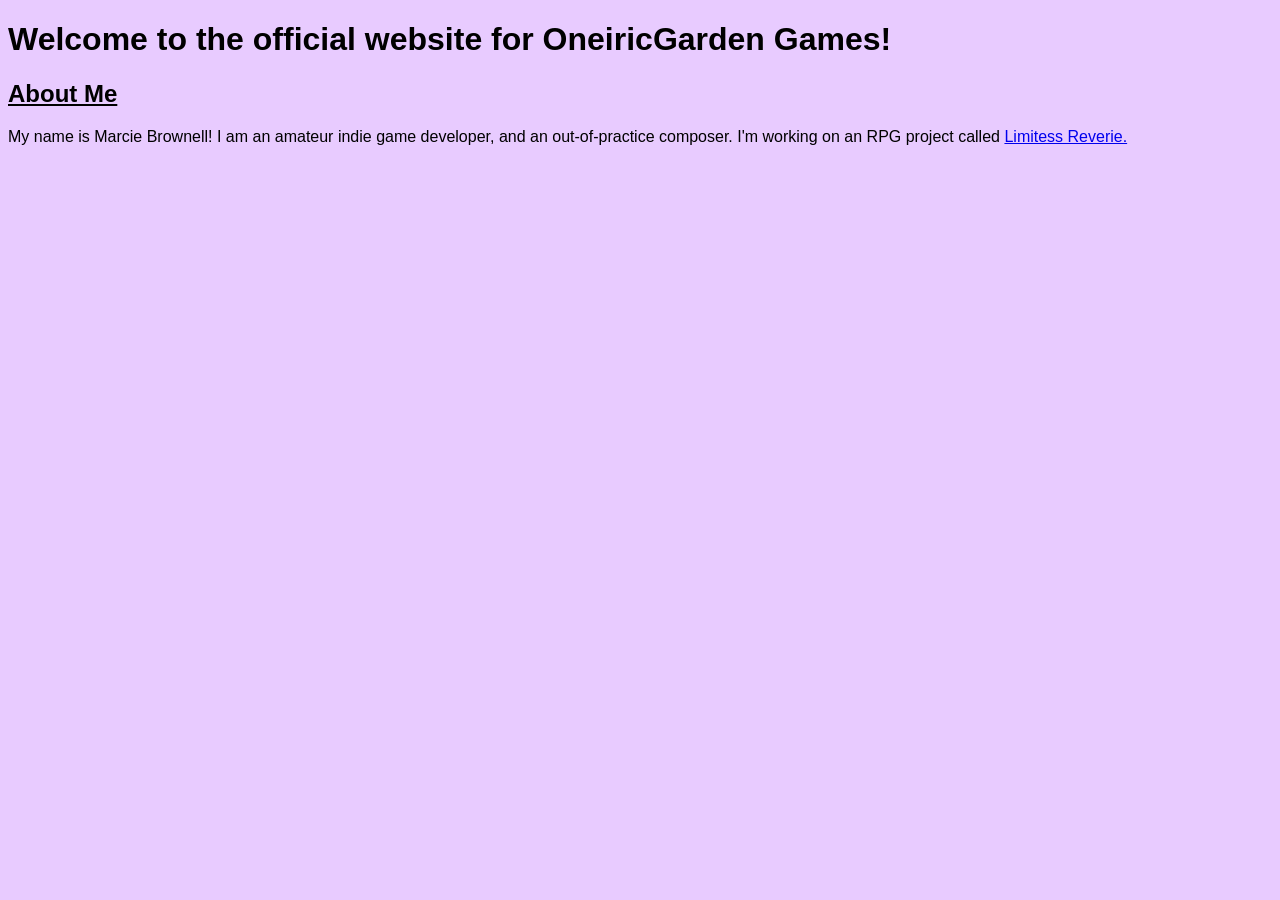
==== oneiricgarden.html @ 3e8519fe "These are the HTML and CSS files" ====
<!doctype HTML>
    <head>
        <meta chatset="utf-8">
        <link rel="stylesheet" href="dreamgarden.css">
        <title>OneiricGarden - Homepage</title>
    </head>
    <body>
        <div id="welcome">
            <h1>Welcome to the official website for OneiricGarden Games!</h1>
            <h2><u>About Me</u></h2>
            <p>My name is Marcie Brownell! I am an amateur indie game developer, and an out-of-practice composer. I'm working on an RPG project called <a href="placeholder">Limitess Reverie.</a></p>
        </div>
    <div>

    </div>
        </div> 
    </body>
</html>
---- dreamgarden.css ----
:root{
    background-color: rgb(232, 203, 255);
    font-family: 'Rubik', sans-serif;
}
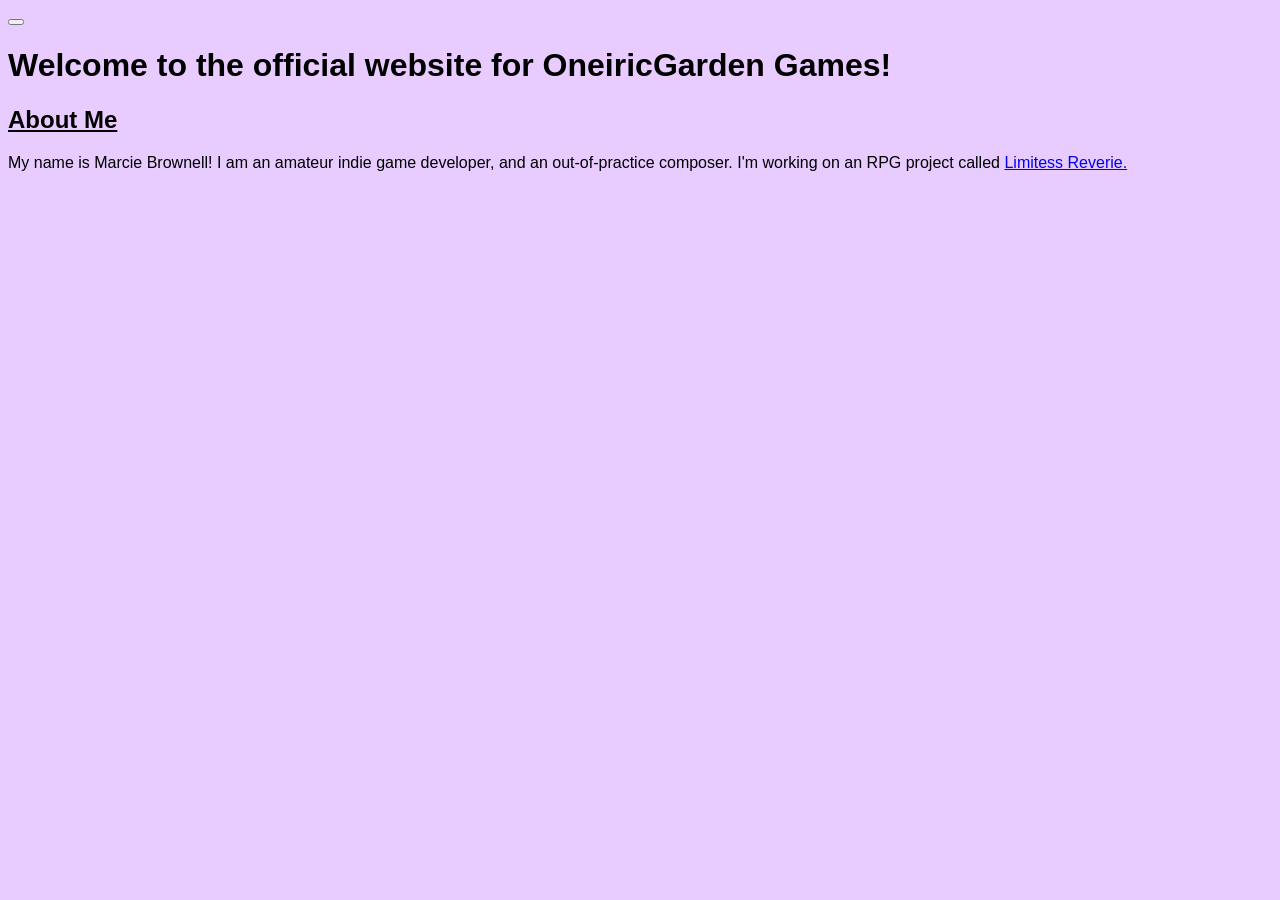
==== commit c7827f2f: "i wrote more shit" ====
--- a/oneiricgarden.html
+++ b/oneiricgarden.html
@@ -1,18 +1,34 @@
 <!doctype HTML>
-    <head>
-        <meta chatset="utf-8">
-        <link rel="stylesheet" href="dreamgarden.css">
-        <title>OneiricGarden - Homepage</title>
-    </head>
-    <body>
+
+<head>
+    <meta chatset="utf-8">
+    <link rel="stylesheet" href="dreamgarden.css">
+    <title>OneiricGarden - Homepage</title>
+</head>
+
+<body>
+    <header>
+        <button></button>
+    </header>
+    <main>
         <div id="welcome">
             <h1>Welcome to the official website for OneiricGarden Games!</h1>
             <h2><u>About Me</u></h2>
-            <p>My name is Marcie Brownell! I am an amateur indie game developer, and an out-of-practice composer. I'm working on an RPG project called <a href="placeholder">Limitess Reverie.</a></p>
+            <p>My name is Marcie Brownell! I am an amateur indie game developer, and an out-of-practice composer. I'm
+                working on an RPG project called <a href="placeholder">Limitess Reverie.</a></p>
         </div>
+    </main>
+    <footer>
+
+    </footer>
+    <nav>
+
+    </nav>
+
     <div>
 
     </div>
-        </div> 
-    </body>
+    </div>
+</body>
+
 </html>
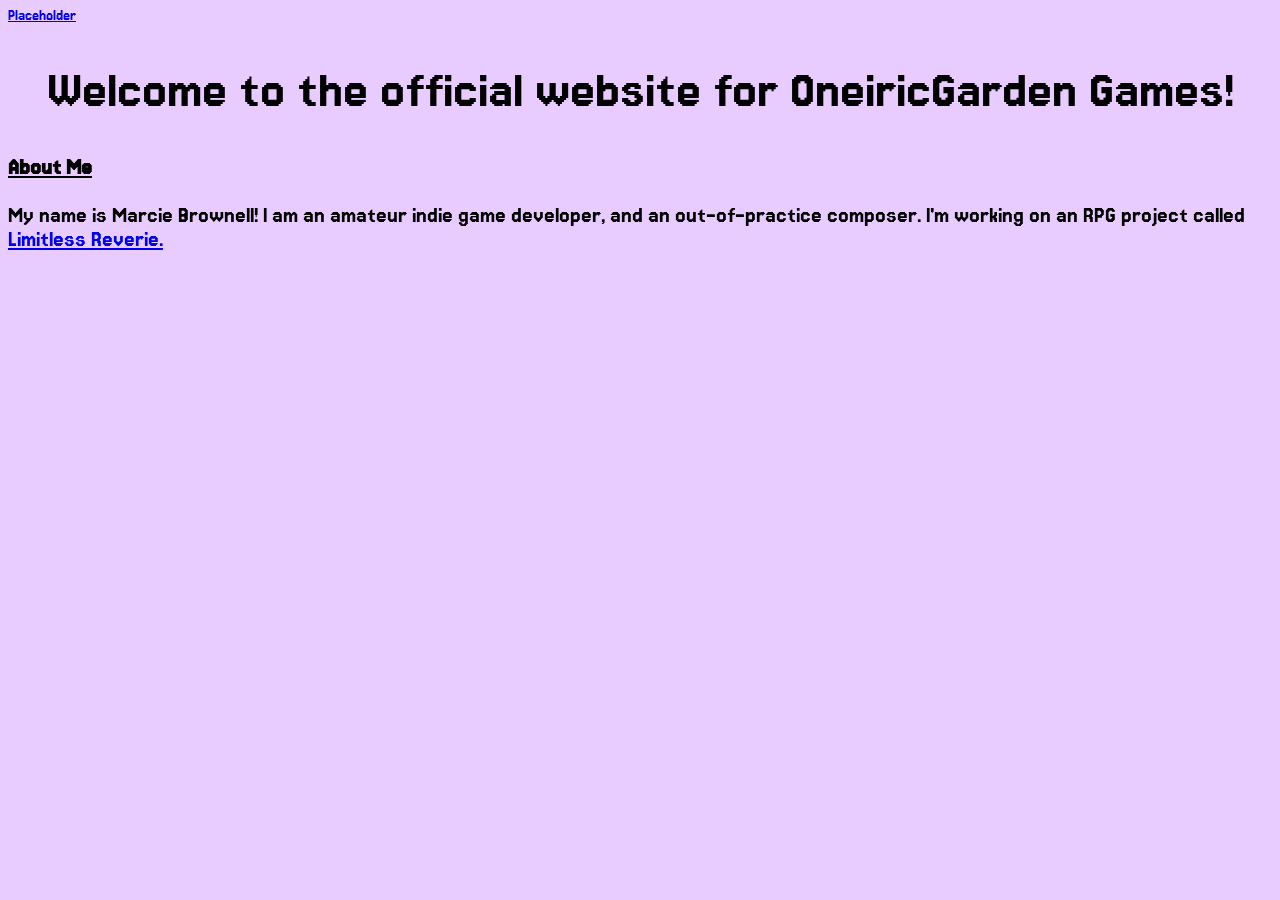
==== commit d7a5937c: "general improvement (thanks gavdawg)" ====
--- a/oneiricgarden.html
+++ b/oneiricgarden.html
@@ -1,34 +1,33 @@
-<!doctype HTML>
+<!doctype html>
+<html>
+  <head>
+    <meta chatset="utf-8" />
+    <link rel="stylesheet" href="dreamgarden.css" />
+    <title>OneiricGarden - Homepage</title>
+    <link rel="preconnect" href="https://fonts.googleapis.com" />
+    <link rel="preconnect" href="https://fonts.gstatic.com" crossorigin />
+    <link
+      href="https://fonts.googleapis.com/css2?family=Jersey+15&display=swap"
+      rel="stylesheet"
+    />
+  </head>
 
-<head>
-    <meta chatset="utf-8">
-    <link rel="stylesheet" href="dreamgarden.css">
-    <title>OneiricGarden - Homepage</title>
-</head>
-
-<body>
-    <header>
-        <button></button>
+  <body>
+    <header class="header">
+      <a href="#">Placeholder</a>
     </header>
     <main>
-        <div id="welcome">
-            <h1>Welcome to the official website for OneiricGarden Games!</h1>
-            <h2><u>About Me</u></h2>
-            <p>My name is Marcie Brownell! I am an amateur indie game developer, and an out-of-practice composer. I'm
-                working on an RPG project called <a href="placeholder">Limitess Reverie.</a></p>
-        </div>
+      <div class="text-content">
+        <h1>Welcome to the official website for OneiricGarden Games!</h1>
+        <h2><u>About Me</u></h2>
+        <p>
+          My name is Marcie Brownell! I am an amateur indie game developer, and
+          an out-of-practice composer. I'm working on an RPG project called
+          <a href="#">Limitless Reverie.</a>
+        </p>
+      </div>
     </main>
-    <footer>
-
-    </footer>
-    <nav>
-
-    </nav>
-
-    <div>
-
-    </div>
-    </div>
-</body>
-
-</html>+    <footer></footer>
+    <nav></nav>
+  </body>
+</html>
--- a/dreamgarden.css
+++ b/dreamgarden.css
@@ -1,4 +1,32 @@
-:root{
-    background-color: rgb(232, 203, 255);
-    font-family: 'Rubik', sans-serif;
-}+body {
+  background-color: rgb(232, 203, 255);
+  font-family: "Jersey 15", "Rubik", sans-serif;
+  font-weight: 400;
+  font-style: normal;
+  font-size: 12pt;
+}
+
+/* Text Content */
+.text-content {
+  font-size: 1em;
+}
+
+.text-content > h1 {
+  text-align: center;
+  width: 100%;
+  font-size: 3.5em;
+  font-weight: 300;
+}
+
+.text-content > p,
+.text-content > h2 {
+  font-size: 1.5em;
+}
+
+/* Header */
+.header {
+}
+
+.header > a {
+  font-family: "Jersey 15", "Rubik", sans-serif;
+}
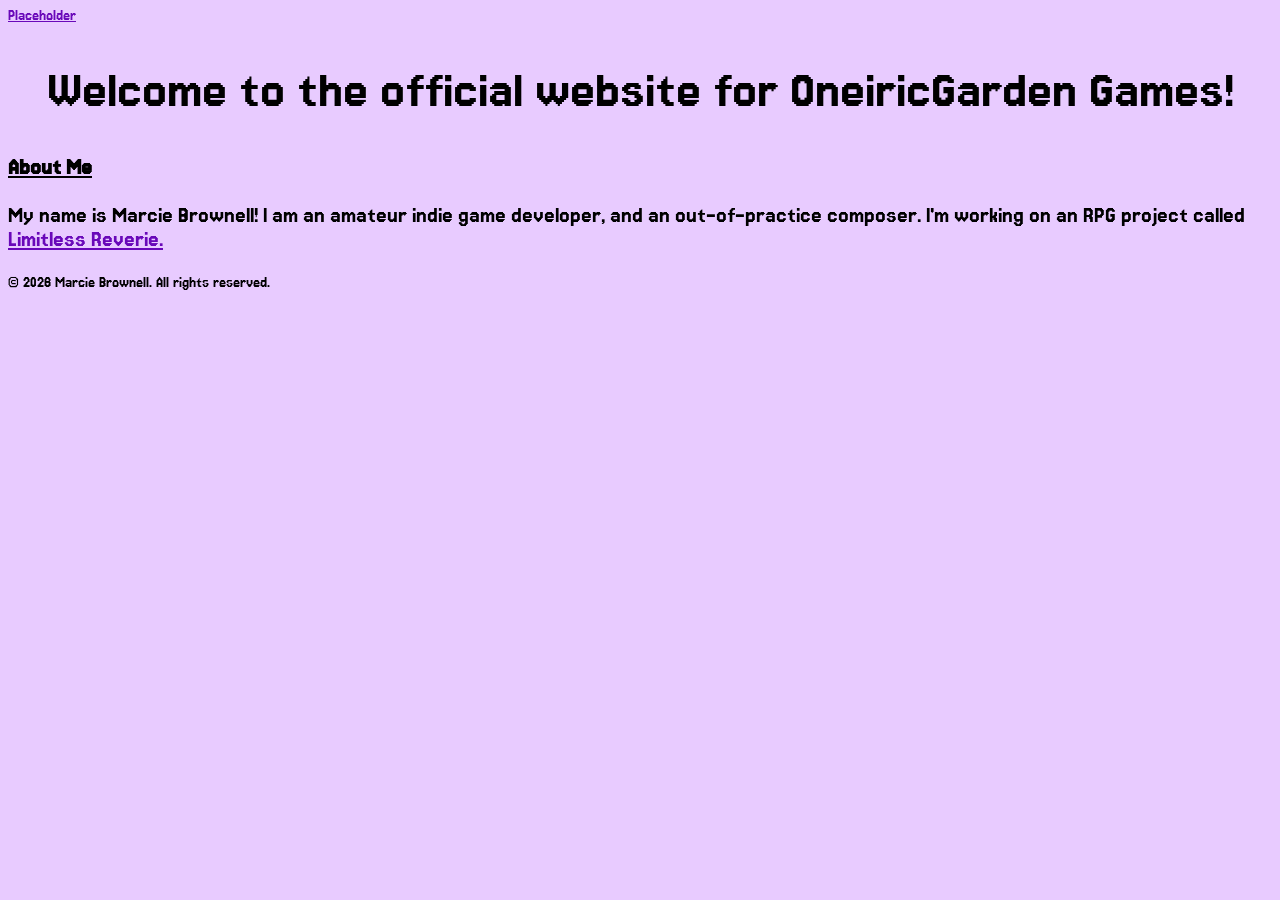
==== commit 59ce8115: "added footer and link coloring" ====
--- a/oneiricgarden.html
+++ b/oneiricgarden.html
@@ -27,7 +27,7 @@
         </p>
       </div>
     </main>
-    <footer></footer>
+    <footer>© 2026 Marcie Brownell. All rights reserved.</footer>
     <nav></nav>
   </body>
 </html>
--- a/dreamgarden.css
+++ b/dreamgarden.css
@@ -30,3 +30,11 @@
 .header > a {
   font-family: "Jersey 15", "Rubik", sans-serif;
 }
+
+a {
+  color: rgb(105, 8, 185);
+}
+
+a:hover {
+  color: rgb(219, 77, 255);
+}
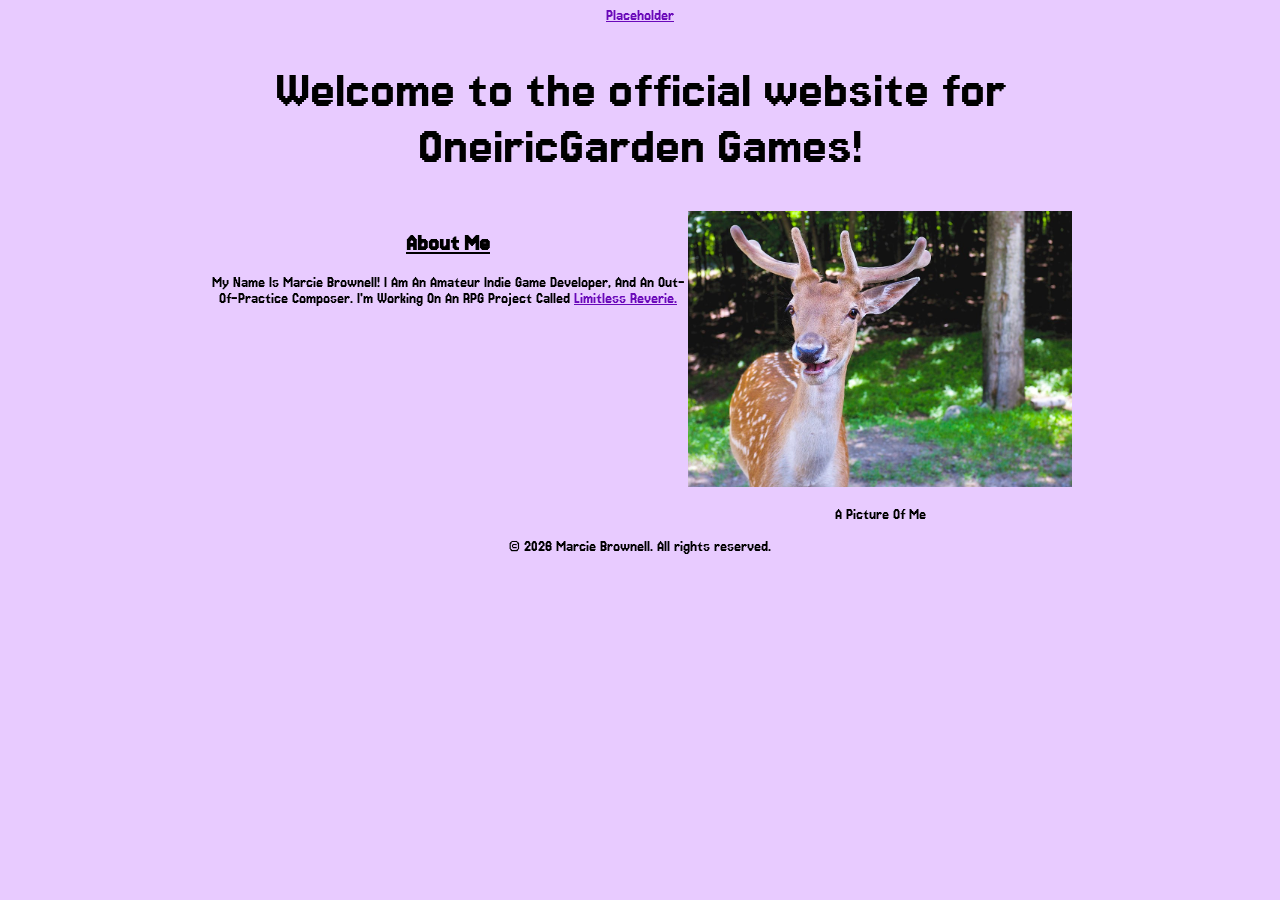
==== commit f071a999: "test" ====
--- a/oneiricgarden.html
+++ b/oneiricgarden.html
@@ -19,6 +19,8 @@
     <main>
       <div class="text-content">
         <h1>Welcome to the official website for OneiricGarden Games!</h1>
+        <div class="main-content">
+      <div class="content-section">
         <h2><u>About Me</u></h2>
         <p>
           My name is Marcie Brownell! I am an amateur indie game developer, and
@@ -26,6 +28,12 @@
           <a href="#">Limitless Reverie.</a>
         </p>
       </div>
+      <div class="content-section">
+        <img src="marcie's-picture.jpg" alt="A picture of me">
+        <p>a picture of me</p>
+      </div>
+      </div>
+      </div>
     </main>
     <footer>© 2026 Marcie Brownell. All rights reserved.</footer>
     <nav></nav>
--- a/dreamgarden.css
+++ b/dreamgarden.css
@@ -38,3 +38,21 @@
 a:hover {
   color: rgb(219, 77, 255);
 }
+
+main {
+    margin: 0 200px;
+}
+
+* {
+    text-align: center;
+}
+p {
+    text-transform: capitalize;
+}
+
+.main-content {
+    display: inline-flex;
+}
+img {
+    max-width: 30vw;
+}
